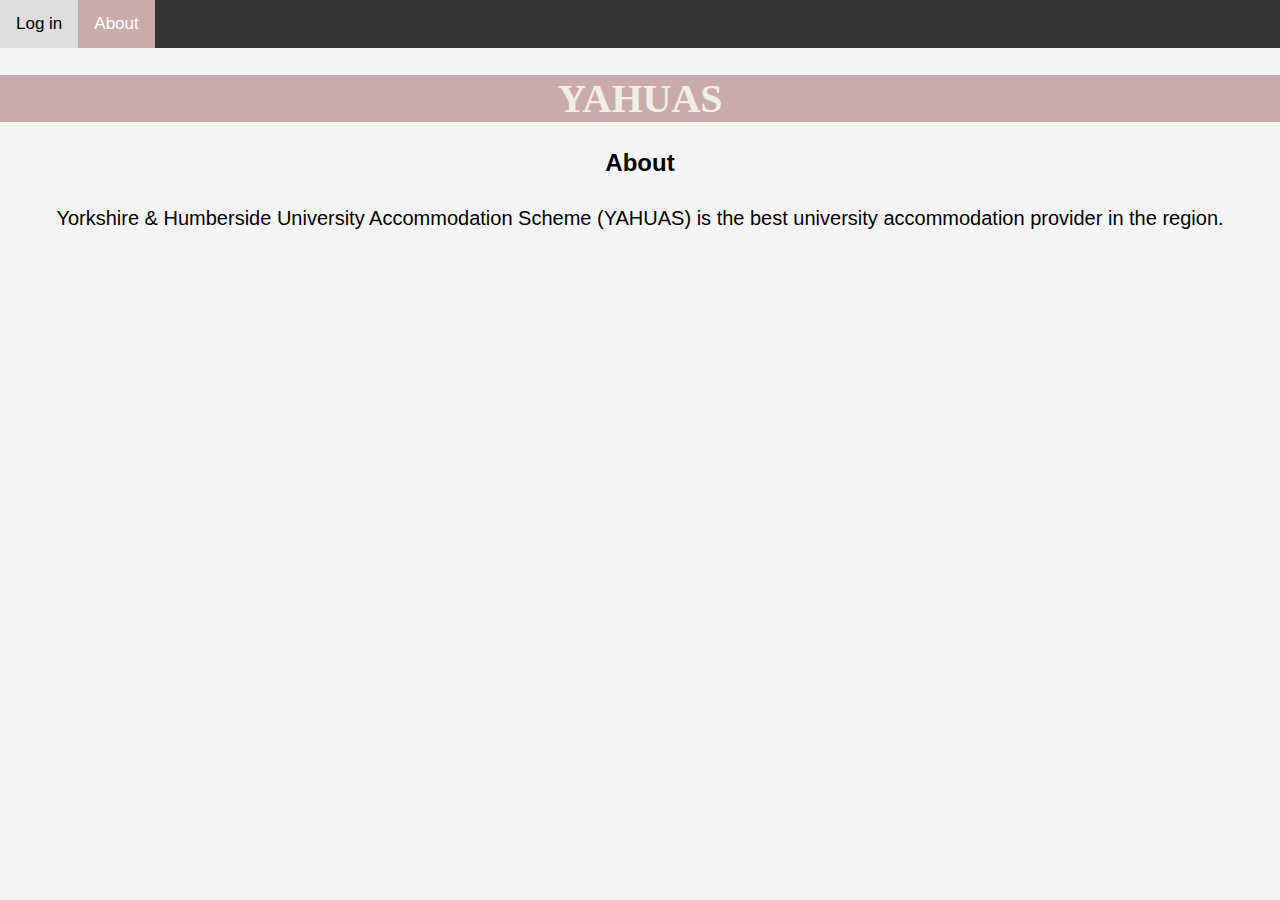
==== common/about.html @ 21bd08da "Add about page." ====
<!DOCTYPE html>
<html>

<head>
    <link rel="stylesheet" href="../css/styles.css">
    <title>Home</title>
    <meta charset="UTF-8">
</head>
    
<body>
    <style> </style> 
    <!-- <img src="img/logo_navy_cropped.png" class="left"; z-index: 1; position: absolute; left: 0px; top: 0px;"> -->

    <div class="topnav">
        <a href="../index.html">Log in</a>
        <a class="active" href="common/about.html">About</a>
    </div>   
    
    <h1 >YAHUAS</h1>
        <h2>About</h2>
            <p> Yorkshire & Humberside University Accommodation Scheme (YAHUAS) is the best university accommodation provider in the region.</p> 
    
    
</body>
</html>
---- css/styles.css ----
body {
  background-color: whitesmoke;
  margin: 0;
  font-family: Arial, Helvetica, sans-serif;
}

.topnav {
  overflow: hidden;
  background-color: #333;
}
.topnav a {
  float: left;
  color: #f2f2f2;
  text-align: center;
  padding: 14px 16px;
  text-decoration: none;
  font-size: 17px;
}
.topnav a:hover {
  background-color: #ddd;
  color: black;
}
.topnav a.active {
  background-color: #c9aba9;
  color: white;
}

h1 {
  color: 	#f1efe3;
  background-color:#c9aba9;
  font-family: verdana;
  font-size: 250%;
  text-align: center;
}
h2 {
  color: black;
  font-family: Helvetica;
  font-size: 150%;
  margin: 10px;
  text-align: center;
}

p {
  color: black;
  font-family: Helvetica;
  font-size: 125%;
  margin: 30px;
  text-align: center;
}

img {
  display: block;
  margin-left: auto;
  margin-right: auto;
}
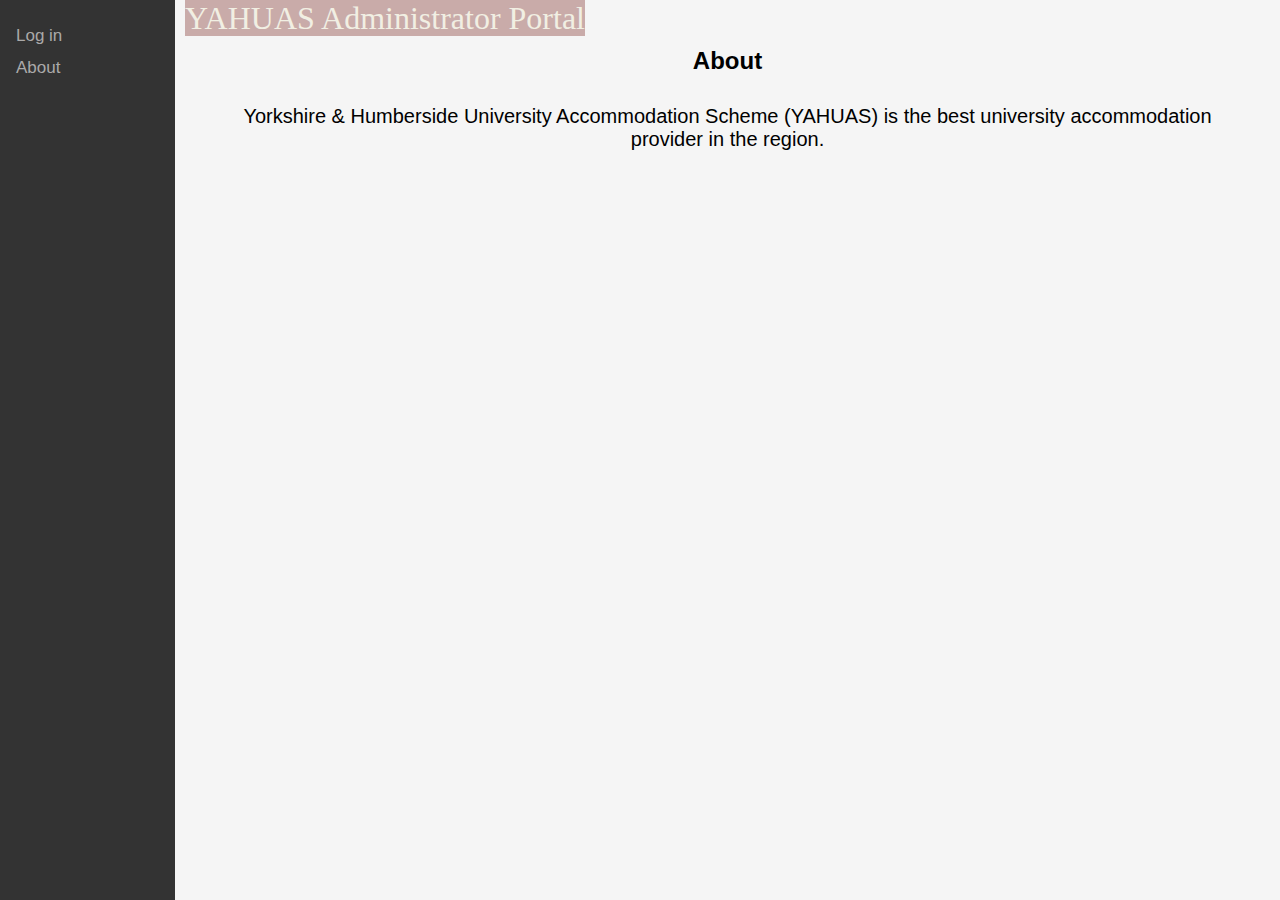
==== commit 224d8444: "Replace top navigation bar with side bar." ====
--- a/common/about.html
+++ b/common/about.html
@@ -12,15 +12,16 @@
     <style> </style> 
     <!-- <img src="img/logo_navy_cropped.png" class="left"; z-index: 1; position: absolute; left: 0px; top: 0px;"> -->
 
-    <div class="topnav">
+    <div class="sidenav">
         <a href="../index.html">Log in</a>
-        <a class="active" href="common/about.html">About</a>
-    </div>   
+        <a href="active" href="common/about.html">About</a>
+    </div>  
     
-    <h1 >YAHUAS</h1>
+    <div class="main">
+        <banner >YAHUAS Administrator Portal</banner>
         <h2>About</h2>
             <p> Yorkshire & Humberside University Accommodation Scheme (YAHUAS) is the best university accommodation provider in the region.</p> 
     
-    
+    </div>
 </body>
 </html>--- a/css/styles.css
+++ b/css/styles.css
@@ -23,6 +23,13 @@
 .topnav a.active {
   background-color: #c9aba9;
   color: white;
+}
+banner {
+  color: 	#f1efe3;
+  background-color:#c9aba9;
+  font-family: verdana;
+  font-size: 200%;
+  text-align: Left;
 }
 
 h1 {
@@ -53,3 +60,42 @@
   margin-left: auto;
   margin-right: auto;
 }
+
+/* The sidebar menu */
+.sidenav {
+  height: 100%; /* Full-height: remove this if you want "auto" height */
+  width: 175px; /* Set the width of the sidebar */
+  position: fixed; /* Fixed Sidebar (stay in place on scroll) */
+  z-index: 1; /* Stay on top */
+  top: 0px; /* Stay at the top */
+  left: 0;
+  background-color: #333;
+  overflow-x: hidden; /* Disable horizontal scroll */
+  padding-top: 20px;
+}
+
+/* The navigation menu links */
+.sidenav a {
+  padding: 6px 8px 6px 16px;
+  text-decoration: none;
+  font-size: 17px;
+  color: #aaa9a9;
+  display: block;
+}
+
+/* When you mouse over the navigation links, change their color */
+.sidenav a:hover {
+  color: #f1f1f1;
+}
+
+/* Style page content */
+.main {
+  margin-left: 175px; /* Same as the width of the sidebar */
+  padding: 0px 10px;
+}
+
+/* On smaller screens, where height is less than 450px, change the style of the sidebar (less padding and a smaller font size) */
+@media screen and (max-height: 450px) {
+  .sidenav {padding-top: 15px;}
+  .sidenav a {font-size: 18px;}
+}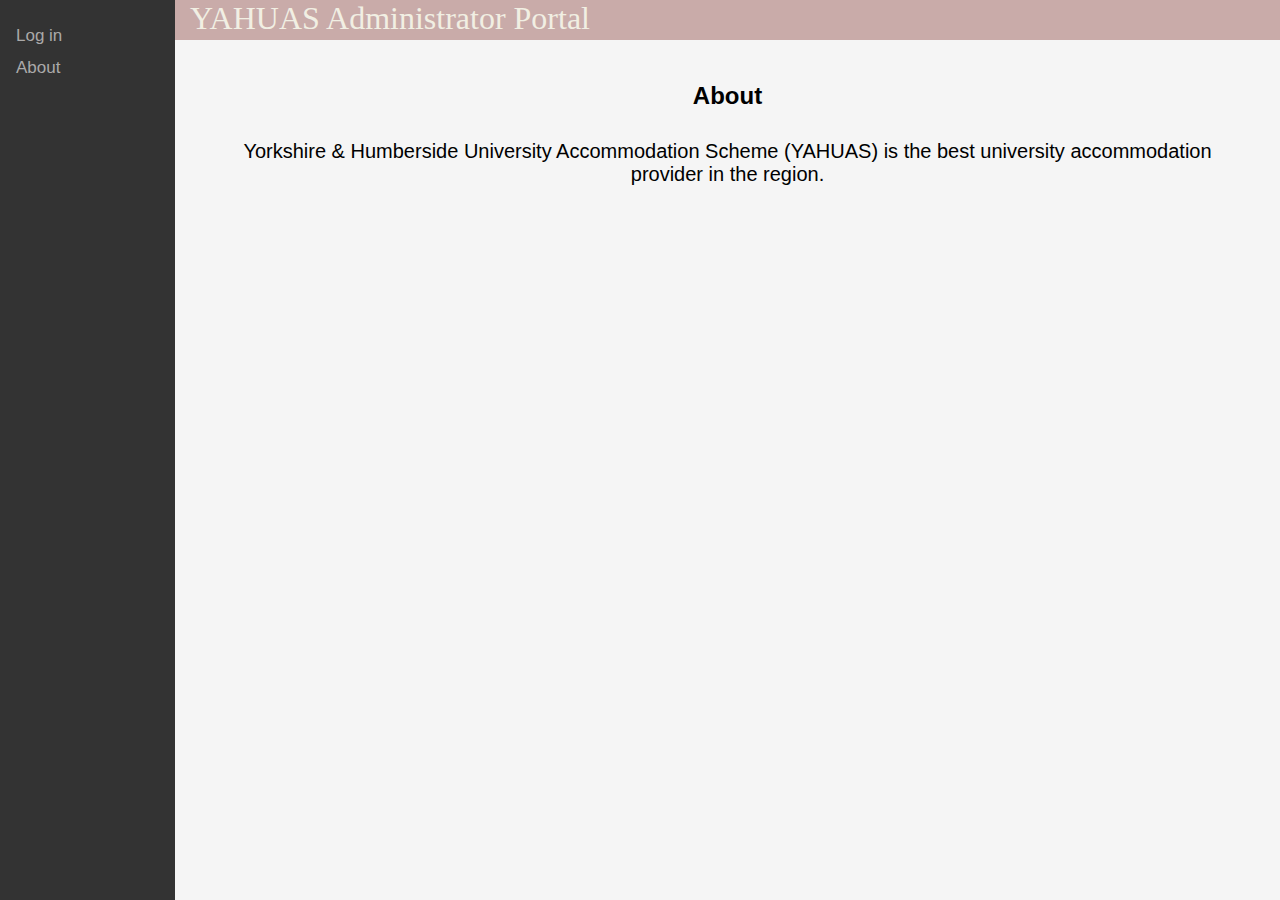
==== commit bc6b2456: "Add backend login php file." ====
--- a/common/about.html
+++ b/common/about.html
@@ -19,6 +19,7 @@
     
     <div class="main">
         <banner >YAHUAS Administrator Portal</banner>
+        <br><br><br><br>
         <h2>About</h2>
             <p> Yorkshire & Humberside University Accommodation Scheme (YAHUAS) is the best university accommodation provider in the region.</p> 
     
--- a/css/styles.css
+++ b/css/styles.css
@@ -29,7 +29,12 @@
   background-color:#c9aba9;
   font-family: verdana;
   font-size: 200%;
-  text-align: Left;
+  position:absolute;
+  left: 175px;
+  right: 0;
+  padding-left: 15px;
+  height:40px;
+  background-size:100%;  
 }
 
 h1 {
@@ -98,4 +103,15 @@
 @media screen and (max-height: 450px) {
   .sidenav {padding-top: 15px;}
   .sidenav a {font-size: 18px;}
+}
+
+
+.container {
+  width: 500px;
+  clear: both;
+}
+
+.container input {
+  width: 25%;
+  clear: both;
 }